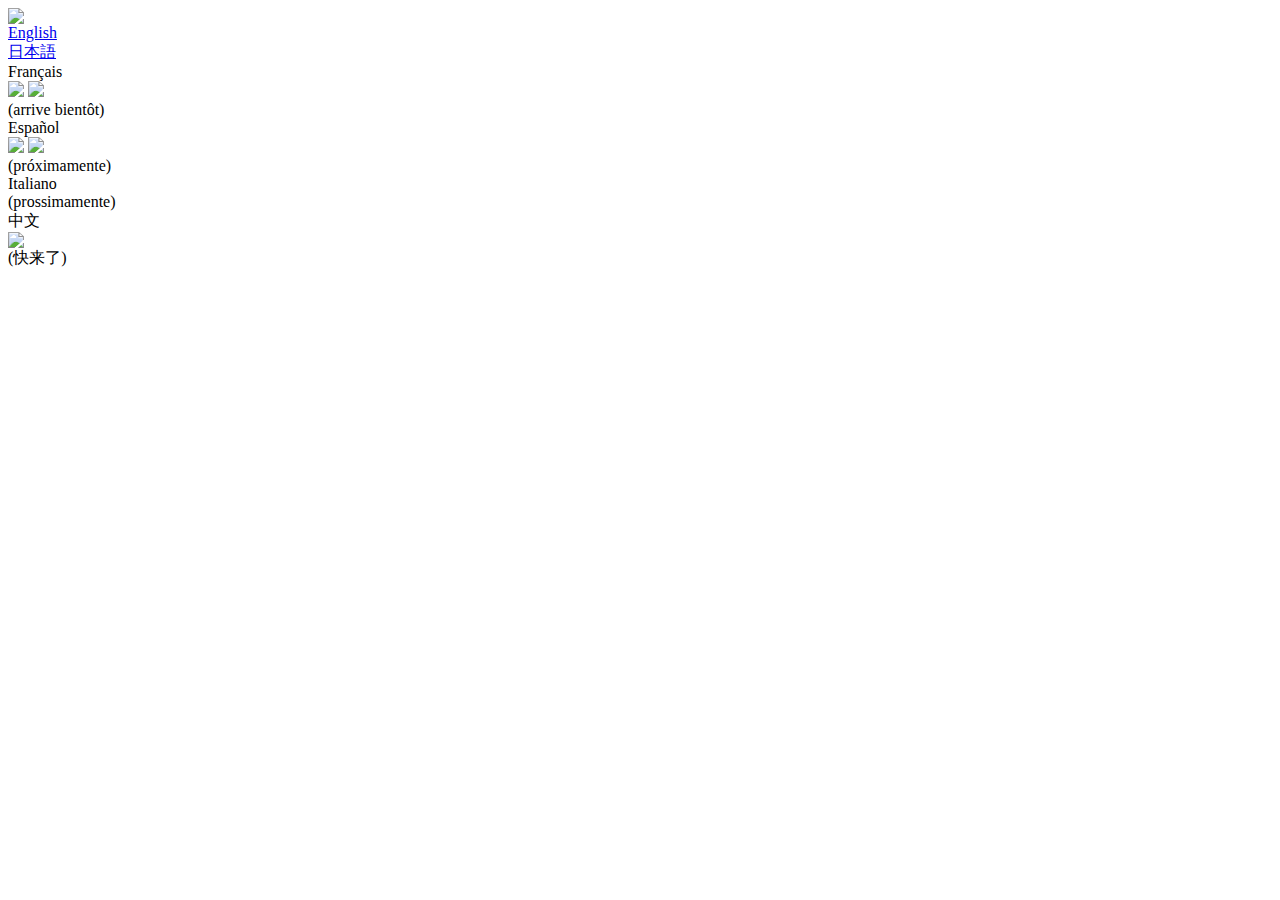
==== index.html @ a5e80198 "test" ====
<html><head>
  <meta http-equiv="Content-Type" content="text/html; charset=UTF-8">
  <title>
    loadout.ink - Stat Calculator + Gear Planner for Splatoon 2
  </title>
  <meta name="description" content="Gear planner and stat calculator for Splatoon 2. Create gear configurations and see the effects on your stats.">
  <meta name="robots" content="index, follow">
  <script>

    var language_map = {
      "en_US": "en_US",
      "fr_FR": "fr_FR",
      "ja_JP": "ja_JP",
      "fr_CA": "fr_CA",
      "es_ES": "es_ES",
      "es_MX": "es_MX",
      "it_IT": "it_IT",
      "zh_HK": "zh_HK"
      // "en_US": "en-us",
      // "fr_FR": "fr",
      // "ja_JP": "ja",
      // "fr_CA": "fr-ca",
      // "es_ES": "es",
      // "es_MX": "es-mx",
      // "it_IT": "it",
      // "zh_HK": "zh-hk"
    }

    if (typeof(Storage) !== "undefined") {
      if(localStorage.selectedLang) {
        redirect(localStorage.selectedLang)
      }
    }
    function redirect(lang) {
      var URL = "https://selicia.github.io/" + language_map[lang] + "/"
      if(window.location.hash) URL += window.location.hash
        if (typeof(Storage) !== "undefined") {
          localStorage.selectedLang = lang;
        }
        window.location = URL;
      }
    </script>
    <link rel="stylesheet" href="/common/style/splash.css">
  </head>
  <body>
    <div class="flex-container">
      <div class="row">
        <img id="logo" src="/common/assets/img/ui/logo-custom.png">
      </div>
      <div class="row">
        <div class="language">
          <a href="javascript:redirect('en_US')">English</a>
        </div>
        <div class="language">
          <a href="javascript:redirect('ja_JP')">日本語</a>
        </div>
        <div class="language">
          <div class="row">
            <span>Français</span>
          </div>
          <div class="row">
            <img class="disabled" src="/common/assets/img/ui/fr.png">
            <!-- <a href="javascript:redirect('fr_CA')"><img src="/common/assets/img/ui/ca.png"></a> -->
            <img class="disabled" src="/common/assets/img/ui/ca.png">
          </div>
          <span class="soon">(arrive bientôt)</span>
        </div>
        <div class="language">
          <div class="row">
            <span class="disabled">Español</span>
          </div>
          <div class="row">
            <!-- <a href="javascript:redirect('es_ES')"><img src="/common/assets/img/ui/es.png"></a> -->
            <img class="disabled"src="/common/assets/img/ui/es.png">
            <!-- <a href="javascript:redirect('es_MX')"><img src="/common/assets/img/ui/mx.png"></a> -->
            <img class="disabled" src="/common/assets/img/ui/mx.png">
          </div>
          <span class="soon">(próximamente)</span>
        </div>
        <div class="language">
          <div class="row">
            <!-- <a href="javascript:redirect('it_IT')">Italiano</a> -->
            <span class="disabled">Italiano</span>
          </div>
          <span class="soon">(prossimamente)</span>
        </div>
        <div class="language">
          <div class="row">
            <span class="disabled">中文</span>
          </div>
          <div class="row">
            <!-- <a href="javascript:redirect('zh_HK')"><img src="/common/assets/img/ui/zh_HK.png"></a> -->
            <img class="disabled" src="/common/assets/img/ui/zh_HK.png">
          </div>
          <span class="soon">(快来了)</span>
        </div>
      </div>
    </div>
  


</body></html>
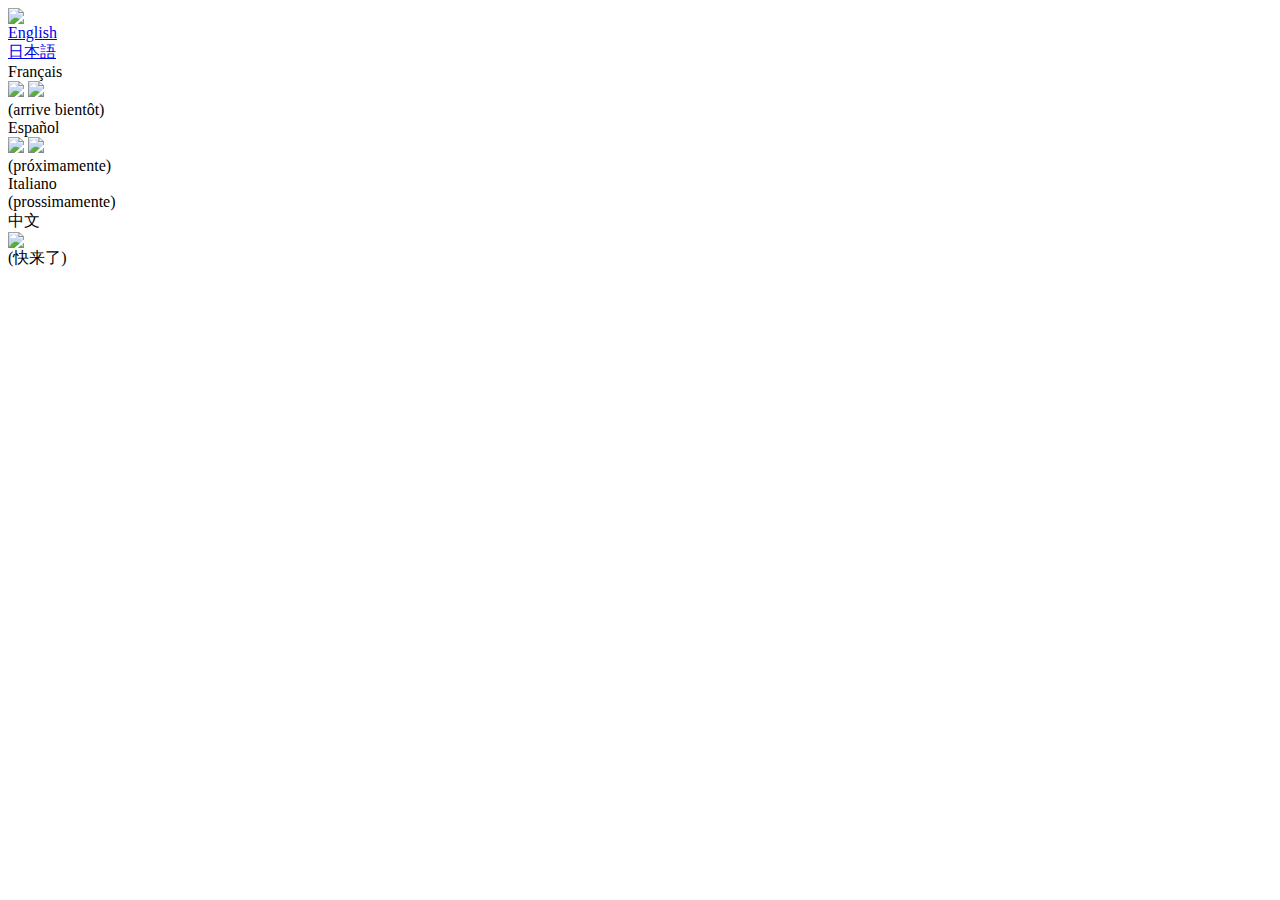
==== commit 816beede: "splatoon 3ify" ====
--- a/index.html
+++ b/index.html
@@ -1,102 +1,107 @@
-<html><head>
-  <meta http-equiv="Content-Type" content="text/html; charset=UTF-8">
-  <title>
-    loadout.ink - Stat Calculator + Gear Planner for Splatoon 2
-  </title>
-  <meta name="description" content="Gear planner and stat calculator for Splatoon 2. Create gear configurations and see the effects on your stats.">
-  <meta name="robots" content="index, follow">
-  <script>
+<html>
 
-    var language_map = {
-      "en_US": "en_US",
-      "fr_FR": "fr_FR",
-      "ja_JP": "ja_JP",
-      "fr_CA": "fr_CA",
-      "es_ES": "es_ES",
-      "es_MX": "es_MX",
-      "it_IT": "it_IT",
-      "zh_HK": "zh_HK"
-      // "en_US": "en-us",
-      // "fr_FR": "fr",
-      // "ja_JP": "ja",
-      // "fr_CA": "fr-ca",
-      // "es_ES": "es",
-      // "es_MX": "es-mx",
-      // "it_IT": "it",
-      // "zh_HK": "zh-hk"
-    }
+<head>
+    <meta http-equiv="Content-Type" content="text/html; charset=UTF-8">
+    <title>
+        loadout.ink - Stat Calculator + Gear Planner for Splatoon 3
+    </title>
+    <meta name="description" content="Gear planner and stat calculator for Splatoon 3. Create gear configurations and see the effects on your stats.">
+    <meta name="robots" content="index, follow">
+    <script>
+        var language_map = {
+            "en_US": "en_US",
+            "fr_FR": "fr_FR",
+            "ja_JP": "ja_JP",
+            "fr_CA": "fr_CA",
+            "es_ES": "es_ES",
+            "es_MX": "es_MX",
+            "it_IT": "it_IT",
+            "zh_HK": "zh_HK"
+                // "en_US": "en-us",
+                // "fr_FR": "fr",
+                // "ja_JP": "ja",
+                // "fr_CA": "fr-ca",
+                // "es_ES": "es",
+                // "es_MX": "es-mx",
+                // "it_IT": "it",
+                // "zh_HK": "zh-hk"
+        }
 
-    if (typeof(Storage) !== "undefined") {
-      if(localStorage.selectedLang) {
-        redirect(localStorage.selectedLang)
-      }
-    }
-    function redirect(lang) {
-      var URL = "https://selicia.github.io/" + language_map[lang] + "/"
-      if(window.location.hash) URL += window.location.hash
         if (typeof(Storage) !== "undefined") {
-          localStorage.selectedLang = lang;
+            if (localStorage.selectedLang) {
+                redirect(localStorage.selectedLang)
+            }
         }
-        window.location = URL;
-      }
+
+        function redirect(lang) {
+            var URL = "https://slushiegoose.github.io/" + language_map[lang] + "/"
+            if (window.location.hash) URL += window.location.hash
+            if (typeof(Storage) !== "undefined") {
+                localStorage.selectedLang = lang;
+            }
+            window.location = URL;
+        }
     </script>
     <link rel="stylesheet" href="/common/style/splash.css">
-  </head>
-  <body>
+</head>
+
+<body>
     <div class="flex-container">
-      <div class="row">
-        <img id="logo" src="/common/assets/img/ui/logo-custom.png">
-      </div>
-      <div class="row">
-        <div class="language">
-          <a href="javascript:redirect('en_US')">English</a>
+        <div class="row">
+            <img id="logo" src="/common/assets/img/ui/logo-custom.png">
         </div>
-        <div class="language">
-          <a href="javascript:redirect('ja_JP')">日本語</a>
+        <div class="row">
+            <div class="language">
+                <a href="javascript:redirect('en_US')">English</a>
+            </div>
+            <div class="language">
+                <a href="javascript:redirect('ja_JP')">日本語</a>
+            </div>
+            <div class="language">
+                <div class="row">
+                    <span>Français</span>
+                </div>
+                <div class="row">
+                    <img class="disabled" src="/common/assets/img/ui/fr.png">
+                    <!-- <a href="javascript:redirect('fr_CA')"><img src="/common/assets/img/ui/ca.png"></a> -->
+                    <img class="disabled" src="/common/assets/img/ui/ca.png">
+                </div>
+                <span class="soon">(arrive bientôt)</span>
+            </div>
+            <div class="language">
+                <div class="row">
+                    <span class="disabled">Español</span>
+                </div>
+                <div class="row">
+                    <!-- <a href="javascript:redirect('es_ES')"><img src="/common/assets/img/ui/es.png"></a> -->
+                    <img class="disabled" src="/common/assets/img/ui/es.png">
+                    <!-- <a href="javascript:redirect('es_MX')"><img src="/common/assets/img/ui/mx.png"></a> -->
+                    <img class="disabled" src="/common/assets/img/ui/mx.png">
+                </div>
+                <span class="soon">(próximamente)</span>
+            </div>
+            <div class="language">
+                <div class="row">
+                    <!-- <a href="javascript:redirect('it_IT')">Italiano</a> -->
+                    <span class="disabled">Italiano</span>
+                </div>
+                <span class="soon">(prossimamente)</span>
+            </div>
+            <div class="language">
+                <div class="row">
+                    <span class="disabled">中文</span>
+                </div>
+                <div class="row">
+                    <!-- <a href="javascript:redirect('zh_HK')"><img src="/common/assets/img/ui/zh_HK.png"></a> -->
+                    <img class="disabled" src="/common/assets/img/ui/zh_HK.png">
+                </div>
+                <span class="soon">(快来了)</span>
+            </div>
         </div>
-        <div class="language">
-          <div class="row">
-            <span>Français</span>
-          </div>
-          <div class="row">
-            <img class="disabled" src="/common/assets/img/ui/fr.png">
-            <!-- <a href="javascript:redirect('fr_CA')"><img src="/common/assets/img/ui/ca.png"></a> -->
-            <img class="disabled" src="/common/assets/img/ui/ca.png">
-          </div>
-          <span class="soon">(arrive bientôt)</span>
-        </div>
-        <div class="language">
-          <div class="row">
-            <span class="disabled">Español</span>
-          </div>
-          <div class="row">
-            <!-- <a href="javascript:redirect('es_ES')"><img src="/common/assets/img/ui/es.png"></a> -->
-            <img class="disabled"src="/common/assets/img/ui/es.png">
-            <!-- <a href="javascript:redirect('es_MX')"><img src="/common/assets/img/ui/mx.png"></a> -->
-            <img class="disabled" src="/common/assets/img/ui/mx.png">
-          </div>
-          <span class="soon">(próximamente)</span>
-        </div>
-        <div class="language">
-          <div class="row">
-            <!-- <a href="javascript:redirect('it_IT')">Italiano</a> -->
-            <span class="disabled">Italiano</span>
-          </div>
-          <span class="soon">(prossimamente)</span>
-        </div>
-        <div class="language">
-          <div class="row">
-            <span class="disabled">中文</span>
-          </div>
-          <div class="row">
-            <!-- <a href="javascript:redirect('zh_HK')"><img src="/common/assets/img/ui/zh_HK.png"></a> -->
-            <img class="disabled" src="/common/assets/img/ui/zh_HK.png">
-          </div>
-          <span class="soon">(快来了)</span>
-        </div>
-      </div>
     </div>
-  
 
 
-</body></html>+
+</body>
+
+</html>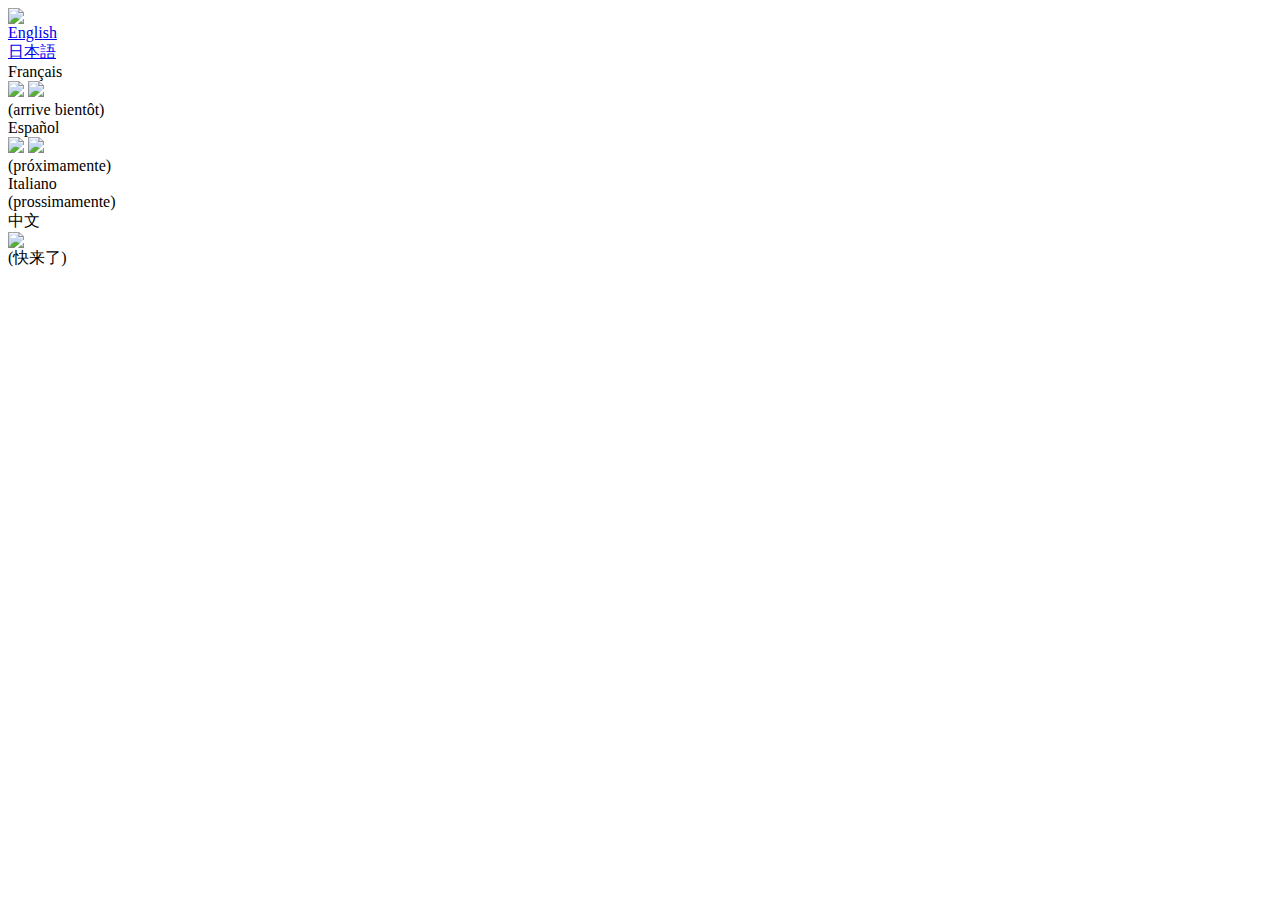
==== commit ee1ff1ba: "fix URLS" ====
(no text change in the page or its own stylesheets)
